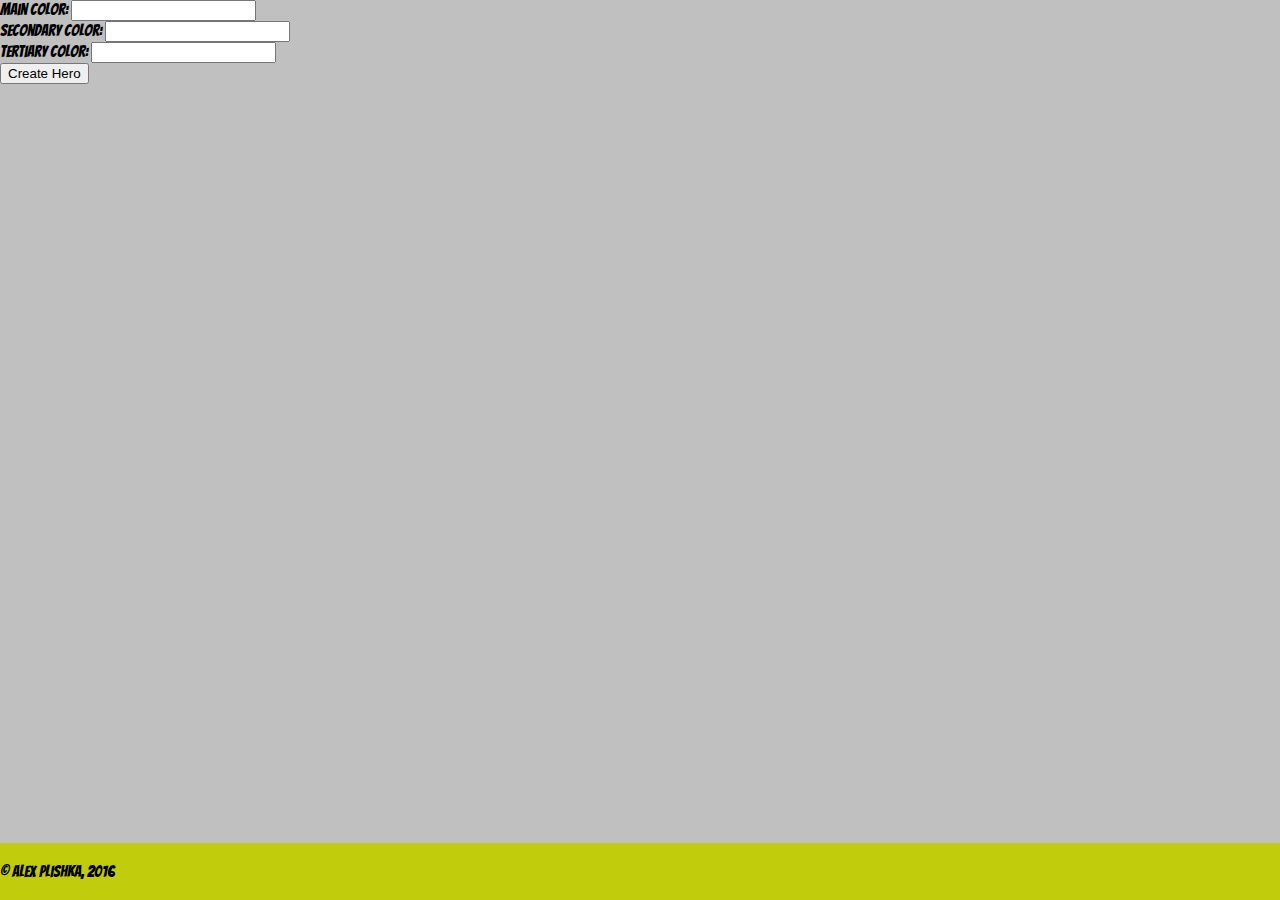
==== hvg.html @ 2cd8d9d9 "initial commit" ====
<html>
<head>
	<link rel="stylesheet" type="text/css" href="hvg.css">
	<link rel="stylesheet" type="text/css" href="a.css">
</head>

<body>
	<section id="createContainer">
		<section id="buttonContainer">
		    <div id="createHeroContainer">
		      <div>
		        <label for="heroMainColor">Main color:</label>
		        <input type="text" id="heroMainColor" />
		      </div>
		      <div>
		        <label for="heroSecondaryColor">Secondary color:</label>
		        <input type="text" id="heroSecondaryColor" />
		      </div>
		      <div>
		        <label for="heroTertiaryColor">Tertiary color:</label>
		        <input type="text" id="heroTertiaryColor" />
		      </div>
		    </div>
			<button id="createHero">
				Create Hero
			</button>
			<button id="createVillain" class="hidden">
				Create Villain
			</button>
			<button id="fight" class="hidden">
				Make them fight!
			</button>
		</section>

		<section id="textContainer">
			<text id="heroText" style="color: DarkGreen;" class="hidden"></text>
			<text id="villainText" style="color: DarkRed;" class="hidden"></text>
			<section id="fightText">
				<strong id="fightTextTitle" class="hidden">Fight Log:</strong>
			</section>
		</section>

		<h1 id="youWin" class="hidden">You Win!!</h1>
		<h1 id="youLose" class="hidden">You Lose :( :(</h1>
		<button id="tryAgain" class="hidden">Try Again?</button>
	</section>
	<section id="visualContainer">
		<div id="heroContainer" class="heroContainer"></div>
		<div id="villainContainer" class="heroContainer"></div>
	</section>

	<section id="footer">
		&copy; Alex Plishka, 2016
	</section>

	<script src="https://ajax.googleapis.com/ajax/libs/jquery/1.12.2/jquery.min.js"></script>	<!-- jQuery -->
	<script src="http://chancejs.com/chance.min.js"></script>									<!-- chance.js -->
	
  	<script src="a.js"></script>																<!-- Local js -->
  	<script src="name.js"></script>
	<script src="hvg.js"></script>
</body>
</html>
---- hvg.css ----
body {
	margin: 0;
}

text {
	display: block;
	margin: 5px 0;
}

#footer {
	position: absolute;
	bottom: 0;
	background: #c0cc0c;
	padding: 20px 0;
	width: 100%;
}

.hidden {
	display: none !important;
}

.heroContainer {
	width: 45%;
	margin: auto;
	padding: 10px;
	display: inline-block;
}
---- a.css ----
/*@import "compass/css3";*/

@import url(http://fonts.googleapis.com/css?family=Bangers);
  
*, *:before, *:after { 
  box-sizing: border-box;
}

body {
  background: #c0c0c0;
   font-size:16px;
    position:absolute;
    width:100%;
    height:100%;
   font-family: 'Bangers';
}

#visualContainer {
  position:relative;
  width:550px;
  height:365px;
  margin:15% auto;
  /*animation: shake $time infinite;*/
}

.hide {
  display: none;
}

/*
$verdeHulk: #bdbd00;
$hulkPants:#581bbb;
$body:#43abf0;
$bodyShadow:#29708f;
$white:#fff;
$whiteShadow:#ffffcb;
$red:#b63700;
$skin: #fdb0a4;
$shield:#c53905;
$thorbody:#004278;
$thorshadow:#00272b;
$thorskin:#ffcee7;
$thorskinShadow:#ffc688;
$hammer:#382727;
$time:7s;


@mixin keyframes($name) {
  @-webkit-keyframes #{$name} {
    @content;
  }
  @-moz-keyframes #{$name} {
    @content;
  }
  @-ms-keyframes #{$name} {
    @content;
  }
  @keyframes #{$name} {
    @content;
  }
}
@mixin star($top, $left) {
   display: block;
   color: $white;
   width: 0px;
   height: 0px;
   border-right:  10px solid transparent;
   border-bottom: 7px  solid $white;
   border-left:   10px solid transparent;
   margin-top: $top;
   margin-left: $left; 
   position: absolute;
   transform:    rotate(35deg);
   &::before {
   border-bottom: 8px solid $white;
   border-left: 3px solid transparent;
   border-right: 3px solid transparent;
   position: relative; 
   height: 0;
   width: 0;
   top: -4px;
   left: -6px;
   display: block;
   content: '';
   transform: rotate(-35deg);
}
   &::after {
   position: absolute;
   display: block;
   color: red;
   top: 0px;
   left: -10px;
   width: 0px;
   height: 0px;
   border-right: 10px solid transparent;
   border-bottom: 7px solid $white;
   border-left: 10px solid transparent;
   transform: rotate(-70deg);
   content: '';
}
}
    
  */

/*Hand Animation*/

/*@include keyframes(shake) { 
 78%, 80%,82%,84%,86%,88%,90%,92% { 
    
    top:3px;
    left:2px; 
  }
  79%,81%,83%,85%,87%,89%,91% {
   
    top:0px;
    left:-2px;
  } 
  
}

@include keyframes(mouthOpen) {
  77%{height:0px;}
  80%{
    height:22px;
  }
  93%{
    height:22px;
    opacity:1;
  }
  95%{
    height:0px;
    opacity:0;
  }

}


@include keyframes(hulkHands){
 6%{
   box-shadow: 11.1em 0 0 #b5b500;
 }
 77%{
   box-shadow: 11.1em 0 0 #b5b500;
   margin-left:-2.1em; 
   @include translate (0,0)
  }
  80%{
    margin-left:0.5em; 
    box-shadow:8.5em 0 0 #b5b500;
    @include translate (-0.9em,-19.9em)
   
  }
  93%{
    margin-left:0.5em;
    box-shadow:8.5em 0 0 #b5b500;
    @include translate (-0.9em,-19.9em)
  }
  94%{
    box-shadow: 11.1em 0 0 #b5b500;
    margin-left:-2.1em; 
    @include translate (0em,-0em)
  }
}

@include keyframes(hulkRightarm){
  77%{
    margin-top:1em;
    margin-left:2em;
    clip: rect(-1em, 11.2em, 12.55em, 7.625em);
  }
  80%{
    margin-top:-8.125em;
    margin-left:2.5em;
    clip: rect(0.563em, 13.363em, 13.75em, 6.625em);
  }
  93%{
    margin-top:-8.125em;
    margin-left:2.5em;
    clip: rect(0.563em, 13.363em, 13.75em, 6.625em);
  }
  95%{
    margin-top:1em;
    margin-left:2em;
    clip: rect(-1em, 11.2em, 12.55em, 7.625em);
  }
}
@include keyframes(hulkLeftarm){
  77%{
    margin-top:1em;
    margin-left:-4.3em;
    clip: rect(-0.188em, 6.1em, 13.875em, 2.3em);
  }
  80%{
    margin-top:-8.125em;
    margin-left:-4.375em;
    clip: rect(-0.188em, 6.563em, 13.875em, 0em);
  }
  93%{
    margin-top:-8.125em;
    margin-left:-4.375em;
    clip: rect(-0.188em, 6.563em, 13.875em, 0em);
  }
  95%{
    margin-top:1em;
    margin-left:-4.3em;
    clip: rect(-0.188em, 6.1em, 13.875em, 2.3em);
  }
  }*/
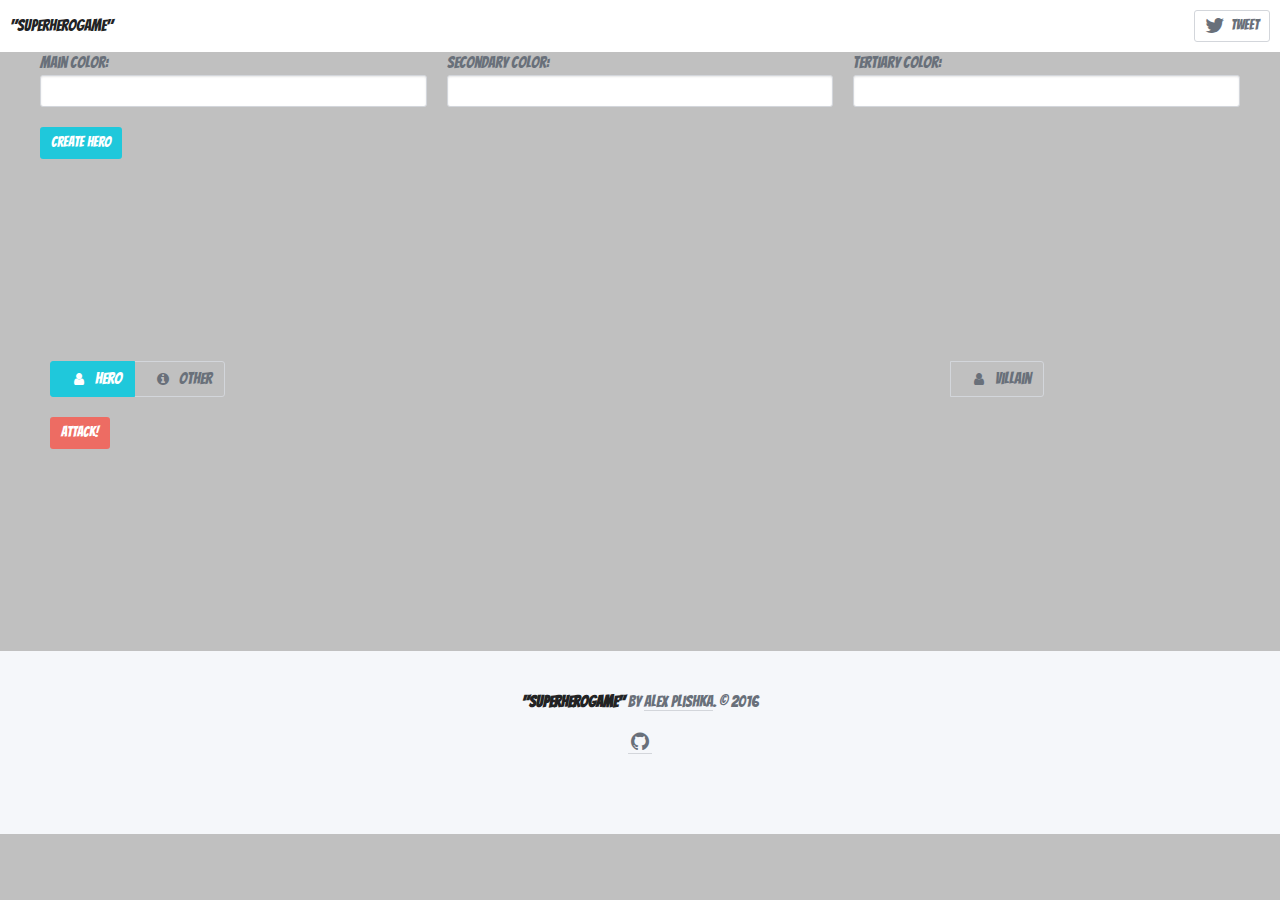
==== commit 79887cca: "Battles work. Sort of. Enemies fight back at least!" ====
--- a/hvg.html
+++ b/hvg.html
@@ -1,37 +1,80 @@
 <html>
 <head>
-	<link rel="stylesheet" type="text/css" href="hvg.css">
+	<link rel="stylesheet" href="https://maxcdn.bootstrapcdn.com/font-awesome/4.5.0/css/font-awesome.min.css">	<!-- https://fontawesome.io -->
+	<link rel="stylesheet" type="text/css" href="bulma.css">													<!-- https://bulma.io -->
+
+	<link rel="stylesheet" type="text/css" href="hvg.css">														<!-- Local stylesheets -->
 	<link rel="stylesheet" type="text/css" href="a.css">
 </head>
 
 <body>
-	<section id="createContainer">
+	<nav class="nav">
+	  <div class="nav-left">
+	    <a class="nav-item" href="#">"SuperHeroGame"</a>
+	  </div>
+
+	  <div class="nav-right nav-menu">
+	    <span class="nav-item">
+	      <a class="button" >
+	        <span class="icon">
+	          <i class="fa fa-twitter"></i>
+	        </span>
+	        <span>Tweet</span>
+	      </a>
+	    </span>
+	  </div>
+	</nav>
+
+	<section id="createContainer" class="container">
 		<section id="buttonContainer">
-		    <div id="createHeroContainer">
-		      <div>
+		    <div id="createHeroContainer" class="columns">
+		      <div class="column">
 		        <label for="heroMainColor">Main color:</label>
-		        <input type="text" id="heroMainColor" />
+		        <input class="input" type="text" id="heroMainColor" />
 		      </div>
-		      <div>
+		      <div class="column">
 		        <label for="heroSecondaryColor">Secondary color:</label>
-		        <input type="text" id="heroSecondaryColor" />
+		        <input class="input" type="text" id="heroSecondaryColor" />
 		      </div>
-		      <div>
+		      <div class="column">
 		        <label for="heroTertiaryColor">Tertiary color:</label>
-		        <input type="text" id="heroTertiaryColor" />
+		        <input class="input" type="text" id="heroTertiaryColor" />
 		      </div>
 		    </div>
-			<button id="createHero">
-				Create Hero
-			</button>
-			<button id="createVillain" class="hidden">
-				Create Villain
-			</button>
-			<button id="fight" class="hidden">
-				Make them fight!
-			</button>
+			<a id="createHero" class="button is-primary">Create Hero</a>
 		</section>
+	</section>
 
+	<section id="visualContainer" class="container columns">
+		<div id="heroInfoColumn" class="column">
+			<div id="heroInfo" class="tabs is-toggle">
+			  <ul>
+			    <li class="is-active"><a><span class="icon is-small"><i class="fa fa-user"></i></span>Hero</a></li>
+			    <li><a><span class="icon is-small"><i class="fa fa-info-circle"></i></span>Other</a></li>
+		      </ul>
+			</div>
+			<a id="attack" class="button is-danger">Attack!</a>
+		</div>
+		<div id="heroColumn" class="column">
+			<div id="heroBox" class="heroBox">
+				<div id="heroContainer" class="heroContainer"></div>
+			</div>
+		</div>
+		<div id="villainColumn" class="column">
+			<div id="villainBox" class="heroBox">
+				<div id="villainContainer" class="heroContainer column"></div>
+			</div>
+		</div>
+		<div id="villainInfoColumn" class="column">
+			<div id="villainInfo" class="tabs is-toggle">
+			  <ul>
+			    <li class="is-danger"><a><span class="icon is-small"><i class="fa fa-user"></i></span>Villain</a></li>
+		      </ul>
+			</div>
+		</div>
+	</section>
+
+	<section id="feedContainer" class="container">
 		<section id="textContainer">
 			<text id="heroText" style="color: DarkGreen;" class="hidden"></text>
 			<text id="villainText" style="color: DarkRed;" class="hidden"></text>
@@ -42,22 +85,30 @@
 
 		<h1 id="youWin" class="hidden">You Win!!</h1>
 		<h1 id="youLose" class="hidden">You Lose :( :(</h1>
-		<button id="tryAgain" class="hidden">Try Again?</button>
-	</section>
-	<section id="visualContainer">
-		<div id="heroContainer" class="heroContainer"></div>
-		<div id="villainContainer" class="heroContainer"></div>
+		<a id="tryAgain" class="button is-success hidden">Try Again?</a>
 	</section>
 
-	<section id="footer">
-		&copy; Alex Plishka, 2016
-	</section>
+	<footer class="footer">
+	  <div class="container">
+	    <div class="content has-text-centered">
+	      <p><strong>"SuperHeroGame"</strong> by <a href="http://alexplishka.com">Alex Plishka</a>. &copy; 2016</p>
+	      <p>
+	        <a class="icon" href="https://github.com/aplishka">
+	          <i class="fa fa-github"></i>
+	        </a>
+	      </p>
+	    </div>
+	  </div>
+	</footer>
 
+	<!-- Javascript -->
 	<script src="https://ajax.googleapis.com/ajax/libs/jquery/1.12.2/jquery.min.js"></script>	<!-- jQuery -->
+	<script src="jquery.keyframes.min.js"></script>												<!-- https://github.com/Keyframes/jQuery.Keyframes -->
 	<script src="http://chancejs.com/chance.min.js"></script>									<!-- chance.js -->
 	
   	<script src="a.js"></script>																<!-- Local js -->
   	<script src="name.js"></script>
+  	<script src="battle.js"></script>
 	<script src="hvg.js"></script>
 </body>
-</html>+</html>
--- a/hvg.css
+++ b/hvg.css
@@ -18,10 +18,3 @@
 .hidden {
 	display: none !important;
 }
-
-.heroContainer {
-	width: 45%;
-	margin: auto;
-	padding: 10px;
-	display: inline-block;
-}--- a/a.css
+++ b/a.css
@@ -8,25 +8,39 @@
 
 body {
   background: #c0c0c0;
-   font-size:16px;
-    position:absolute;
-    width:100%;
-    height:100%;
-   font-family: 'Bangers';
+  font-size:16px;
+  font-family: 'Bangers';
 }
 
 #visualContainer {
-  position:relative;
-  width:550px;
-  height:365px;
   margin:15% auto;
-  /*animation: shake $time infinite;*/
+}
+
+.heroBox {
+  position: relative;
 }
 
 .hide {
   display: none;
 }
 
+@keyframes rightArmAttack {
+  0%{
+    transform: inherit;
+    margin-top: 18px;
+    margin-left: 105px;
+  }
+  50%{
+    transform: rotate(-90deg);
+    margin-top: -10px;
+    margin-left: 135px;
+  }
+  100%{
+    transform: rotate(0deg);
+    margin-top: 18px;
+    margin-left: 105px;
+  }
+}
 /*
 $verdeHulk: #bdbd00;
 $hulkPants:#581bbb;
@@ -34,14 +48,6 @@
 $bodyShadow:#29708f;
 $white:#fff;
 $whiteShadow:#ffffcb;
-$red:#b63700;
-$skin: #fdb0a4;
-$shield:#c53905;
-$thorbody:#004278;
-$thorshadow:#00272b;
-$thorskin:#ffcee7;
-$thorskinShadow:#ffc688;
-$hammer:#382727;
 $time:7s;
 
 
@@ -59,48 +65,6 @@
     @content;
   }
 }
-@mixin star($top, $left) {
-   display: block;
-   color: $white;
-   width: 0px;
-   height: 0px;
-   border-right:  10px solid transparent;
-   border-bottom: 7px  solid $white;
-   border-left:   10px solid transparent;
-   margin-top: $top;
-   margin-left: $left; 
-   position: absolute;
-   transform:    rotate(35deg);
-   &::before {
-   border-bottom: 8px solid $white;
-   border-left: 3px solid transparent;
-   border-right: 3px solid transparent;
-   position: relative; 
-   height: 0;
-   width: 0;
-   top: -4px;
-   left: -6px;
-   display: block;
-   content: '';
-   transform: rotate(-35deg);
-}
-   &::after {
-   position: absolute;
-   display: block;
-   color: red;
-   top: 0px;
-   left: -10px;
-   width: 0px;
-   height: 0px;
-   border-right: 10px solid transparent;
-   border-bottom: 7px solid $white;
-   border-left: 10px solid transparent;
-   transform: rotate(-70deg);
-   content: '';
-}
-}
-    
-  */
 
 /*Hand Animation*/
 
